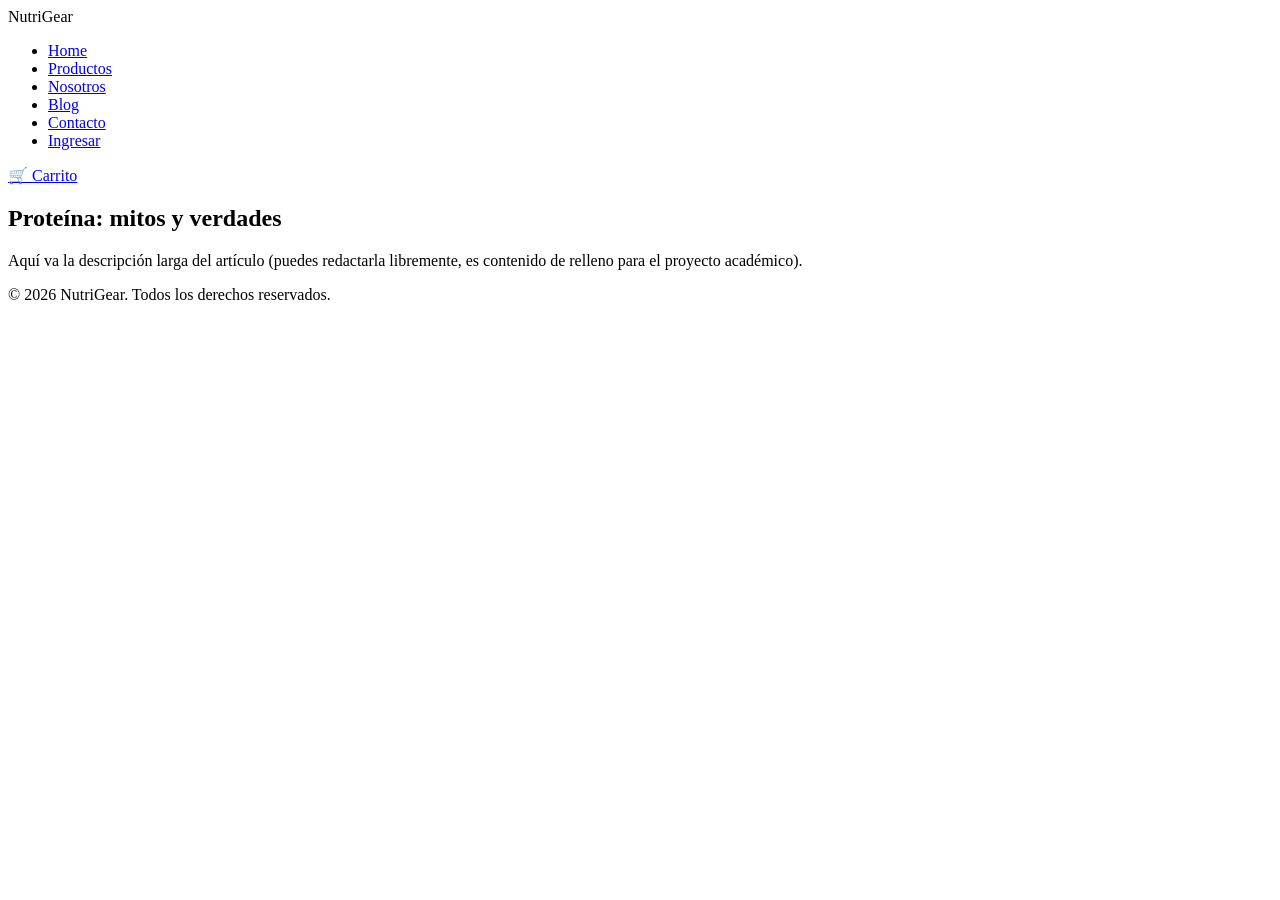
==== blog-detalle-1.html @ 7cc85e25 "Paginas de login, registro, nosotros, blog, contacto, productos y carrito" ====
<!DOCTYPE html>
<html lang="es">
    <head>
        <meta charset="UTF-8">
        <meta name="viewport" content="width=device-width, initial-scale=1.0">
        <title>NutriGear - Suplementos y Accesorios Deportivos</title>
        <link rel="stylesheet" href="css/styles.css"
    </head>
<body>

    <header>
        <div class="logo">NutriGear</div>
        <nav>
            <ul>
                <li><a href="index.html">Home</a></li>
                <li><a href="productos.html">Productos</a></li>
                <li><a href="nosotros.html">Nosotros</a></li>
                <li><a href="blog.html">Blog</a></li>
                <li><a href="contacto.html">Contacto</a></li>
                <li><a href="login.html">Ingresar</a></li>
            </ul>
        </nav>
        <a href="carrito.html" class="carrito">🛒 Carrito</a>        
    </header>

    <main>
     <article>
      <h1>Proteína: mitos y verdades</h1>
      <p>Aquí va la descripción larga del artículo (puedes redactarla libremente, es contenido de relleno para el proyecto académico).</p>
     </article>
    </main>    

    <footer>
        <p>&copy; 2026 NutriGear. Todos los derechos reservados.</p>
    </footer>
</body>
</html>
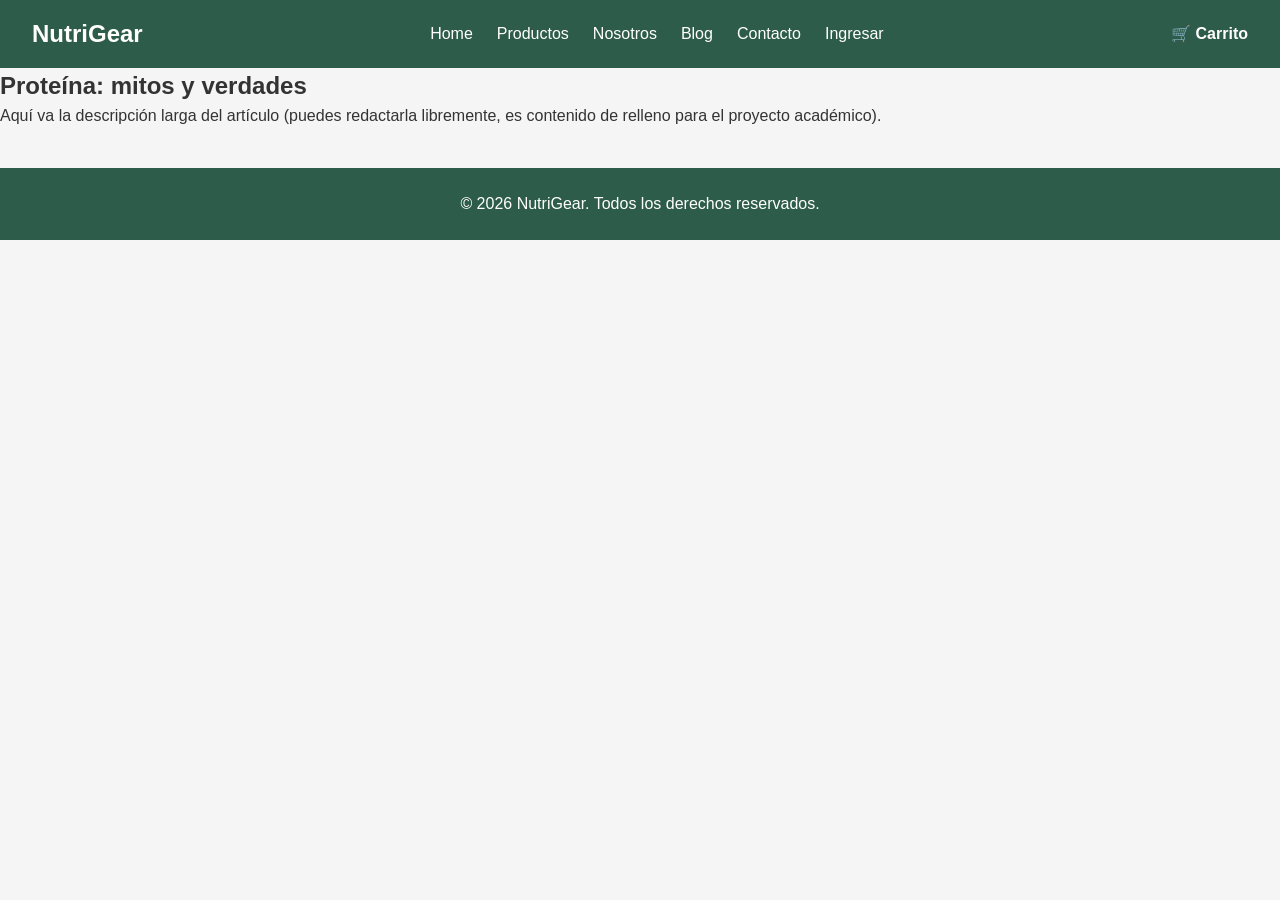
==== commit 376f2772: "Arreglos de bugs" ====
--- a/blog-detalle-1.html
+++ b/blog-detalle-1.html
@@ -4,7 +4,7 @@
         <meta charset="UTF-8">
         <meta name="viewport" content="width=device-width, initial-scale=1.0">
         <title>NutriGear - Suplementos y Accesorios Deportivos</title>
-        <link rel="stylesheet" href="css/styles.css"
+        <link rel="stylesheet" href="css/styles.css">
     </head>
 <body>
 
--- a/css/styles.css
+++ b/css/styles.css
@@ -0,0 +1,141 @@
+/* ---------- Variables de marca ---------- */
+:root {
+  --color-primario: #2E5C4A;
+  --color-acento: #E8A33D;
+  --color-fondo: #F5F5F5;
+  --color-texto: #333333;
+}
+
+/* ---------- Reset básico ---------- */
+* {
+  margin: 0;
+  padding: 0;
+  box-sizing: border-box;
+}
+
+body {
+  font-family: 'Segoe UI', Arial, sans-serif;
+  color: var(--color-texto);
+  background-color: var(--color-fondo);
+  line-height: 1.5;
+}
+
+/* ---------- Header y navegación ---------- */
+header {
+  display: flex;
+  justify-content: space-between;
+  align-items: center;
+  background-color: var(--color-primario);
+  padding: 16px 32px;
+  color: white;
+}
+
+.logo {
+  font-size: 24px;
+  font-weight: bold;
+}
+
+nav ul {
+  display: flex;
+  list-style: none;
+  gap: 24px;
+}
+
+nav a {
+  color: white;
+  text-decoration: none;
+}
+
+nav a:hover {
+  color: var(--color-acento);
+}
+
+.carrito {
+  color: white;
+  text-decoration: none;
+  font-weight: bold;
+}
+
+/* ---------- Sección principal (Home) ---------- */
+.hero {
+  text-align: center;
+  padding: 64px 24px;
+}
+
+.hero h1 {
+  font-size: 36px;
+  margin-bottom: 16px;
+  color: var(--color-primario);
+}
+
+/* ---------- Listado de productos (grilla) ---------- */
+.lista-productos {
+  display: flex;
+  flex-wrap: wrap;
+  gap: 24px;
+  padding: 32px;
+  justify-content: center;
+}
+
+.producto {
+  background-color: white;
+  border-radius: 8px;
+  padding: 20px;
+  width: 240px;
+  text-align: center;
+  box-shadow: 0 2px 6px rgba(0,0,0,0.1);
+}
+
+.producto button {
+  background-color: var(--color-acento);
+  color: white;
+  border: none;
+  padding: 10px 16px;
+  border-radius: 4px;
+  cursor: pointer;
+  margin-top: 12px;
+}
+
+/* ---------- Formularios (versión base, se refina mañana) ---------- */
+.formulario {
+  max-width: 400px;
+  margin: 40px auto;
+  background-color: white;
+  padding: 32px;
+  border-radius: 8px;
+}
+
+.formulario label {
+  display: block;
+  margin-top: 16px;
+  margin-bottom: 4px;
+  font-weight: bold;
+}
+
+.formulario input,
+.formulario textarea {
+  width: 100%;
+  padding: 10px;
+  border: 1px solid #ccc;
+  border-radius: 4px;
+}
+
+.formulario button {
+  margin-top: 20px;
+  width: 100%;
+  padding: 12px;
+  background-color: var(--color-primario);
+  color: white;
+  border: none;
+  border-radius: 4px;
+  cursor: pointer;
+}
+
+/* ---------- Footer ---------- */
+footer {
+  text-align: center;
+  padding: 24px;
+  background-color: var(--color-primario);
+  color: white;
+  margin-top: 40px;
+}
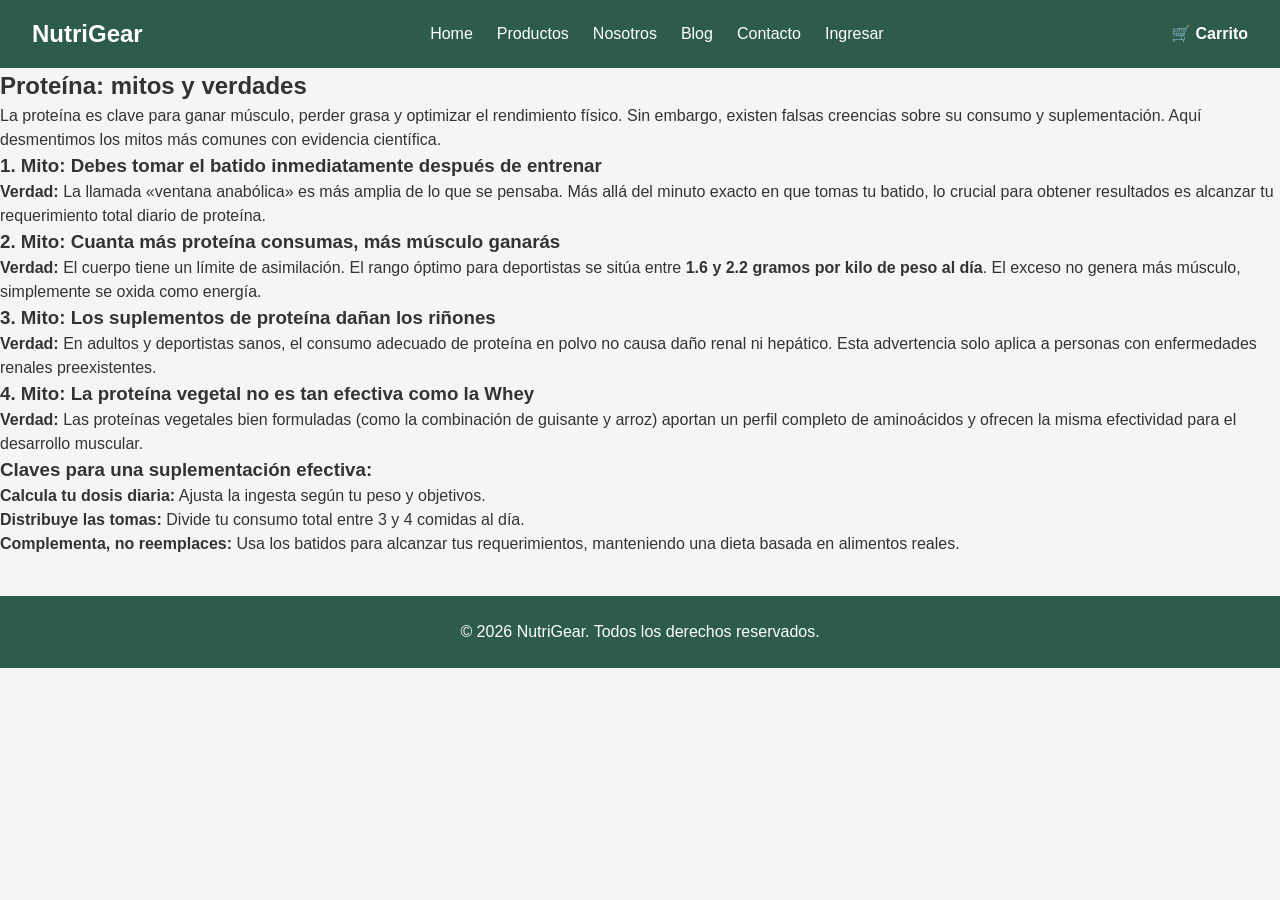
==== commit 9369a69e: "Se agrega detalle de articulos de blog 1 y 2" ====
--- a/blog-detalle-1.html
+++ b/blog-detalle-1.html
@@ -25,9 +25,28 @@
 
     <main>
      <article>
-      <h1>Proteína: mitos y verdades</h1>
-      <p>Aquí va la descripción larga del artículo (puedes redactarla libremente, es contenido de relleno para el proyecto académico).</p>
-     </article>
+      <h2>Proteína: mitos y verdades</h2>
+<p>La proteína es clave para ganar músculo, perder grasa y optimizar el rendimiento físico. Sin embargo, existen falsas creencias sobre su consumo y suplementación. Aquí desmentimos los mitos más comunes con evidencia científica.</p>
+
+  <h3>1. Mito: Debes tomar el batido inmediatamente después de entrenar</h3>
+  <p><strong>Verdad:</strong> La llamada «ventana anabólica» es más amplia de lo que se pensaba. Más allá del minuto exacto en que tomas tu batido, lo crucial para obtener resultados es alcanzar tu requerimiento total diario de proteína.</p>
+
+  <h3>2. Mito: Cuanta más proteína consumas, más músculo ganarás</h3>
+  <p><strong>Verdad:</strong> El cuerpo tiene un límite de asimilación. El rango óptimo para deportistas se sitúa entre <strong>1.6 y 2.2 gramos por kilo de peso al día</strong>. El exceso no genera más músculo, simplemente se oxida como energía.</p>
+
+  <h3>3. Mito: Los suplementos de proteína dañan los riñones</h3>
+  <p><strong>Verdad:</strong> En adultos y deportistas sanos, el consumo adecuado de proteína en polvo no causa daño renal ni hepático. Esta advertencia solo aplica a personas con enfermedades renales preexistentes.</p>
+
+  <h3>4. Mito: La proteína vegetal no es tan efectiva como la Whey</h3>
+  <p><strong>Verdad:</strong> Las proteínas vegetales bien formuladas (como la combinación de guisante y arroz) aportan un perfil completo de aminoácidos y ofrecen la misma efectividad para el desarrollo muscular.</p>
+
+  <h3>Claves para una suplementación efectiva:</h3>
+  <ul>
+    <li><strong>Calcula tu dosis diaria:</strong> Ajusta la ingesta según tu peso y objetivos.</li>
+    <li><strong>Distribuye las tomas:</strong> Divide tu consumo total entre 3 y 4 comidas al día.</li>
+    <li><strong>Complementa, no reemplaces:</strong> Usa los batidos para alcanzar tus requerimientos, manteniendo una dieta basada en alimentos reales.</li>
+  </ul>
+</article>
     </main>    
 
     <footer>
--- a/css/styles.css
+++ b/css/styles.css
@@ -66,6 +66,11 @@
   font-size: 36px;
   margin-bottom: 16px;
   color: var(--color-primario);
+}
+
+.productos-destacados {
+  text-align: center;
+  padding: 32px 24px;
 }
 
 /* ---------- Listado de productos (grilla) ---------- */
@@ -138,4 +143,117 @@
   background-color: var(--color-primario);
   color: white;
   margin-top: 40px;
+}
+
+/* ---------- Mensajes de error (para las validaciones) ---------- */
+.error-message {
+  display: none;
+  color: #C0392B;
+  font-size: 14px;
+  margin-top: 4px;
+}
+
+/* ---------- Foco en formularios ---------- */
+.formulario input:focus,
+.formulario textarea:focus {
+  outline: none;
+  border-color: var(--color-acento);
+  box-shadow: 0 0 0 2px rgba(232, 163, 61, 0.3);
+}
+
+/* ---------- Responsive: tablets y celulares (768px o menos) ---------- */
+@media (max-width: 768px) {
+  header {
+    flex-direction: column;
+    gap: 12px;
+    text-align: center;
+  }
+
+  nav ul {
+    flex-direction: column;
+    align-items: center;
+    gap: 12px;
+  }
+
+  .hero h1 {
+    font-size: 26px;
+  }
+
+  .lista-productos {
+    flex-direction: column;
+    align-items: center;
+  }
+
+  .producto {
+    width: 90%;
+  }
+
+  .formulario {
+    width: 90%;
+    margin: 24px auto;
+    padding: 20px;
+  }
+}
+
+/* ---------- Panel Administrador ---------- */
+.admin-layout {
+  display: flex;
+  min-height: 100vh;
+}
+
+.admin-menu {
+  width: 220px;
+  background-color: var(--color-primario);
+  color: white;
+  padding: 24px;
+}
+
+.admin-menu ul {
+  list-style: none;
+  margin-top: 24px;
+}
+
+.admin-menu li {
+  margin-bottom: 16px;
+}
+
+.admin-menu a {
+  color: white;
+  text-decoration: none;
+}
+
+.admin-menu a:hover {
+  color: var(--color-acento);
+}
+
+.admin-contenido {
+  flex: 1;
+  padding: 32px;
+}
+
+.tabla-admin {
+  width: 100%;
+  border-collapse: collapse;
+  margin-top: 24px;
+  background-color: white;
+}
+
+.tabla-admin th, .tabla-admin td {
+  padding: 12px;
+  text-align: left;
+  border-bottom: 1px solid #ddd;
+}
+
+.tabla-admin th {
+  background-color: var(--color-primario);
+  color: white;
+}
+
+@media (max-width: 768px) {
+  .admin-layout {
+    flex-direction: column;
+  }
+  .admin-menu {
+    width: 100%;
+  }
 }
